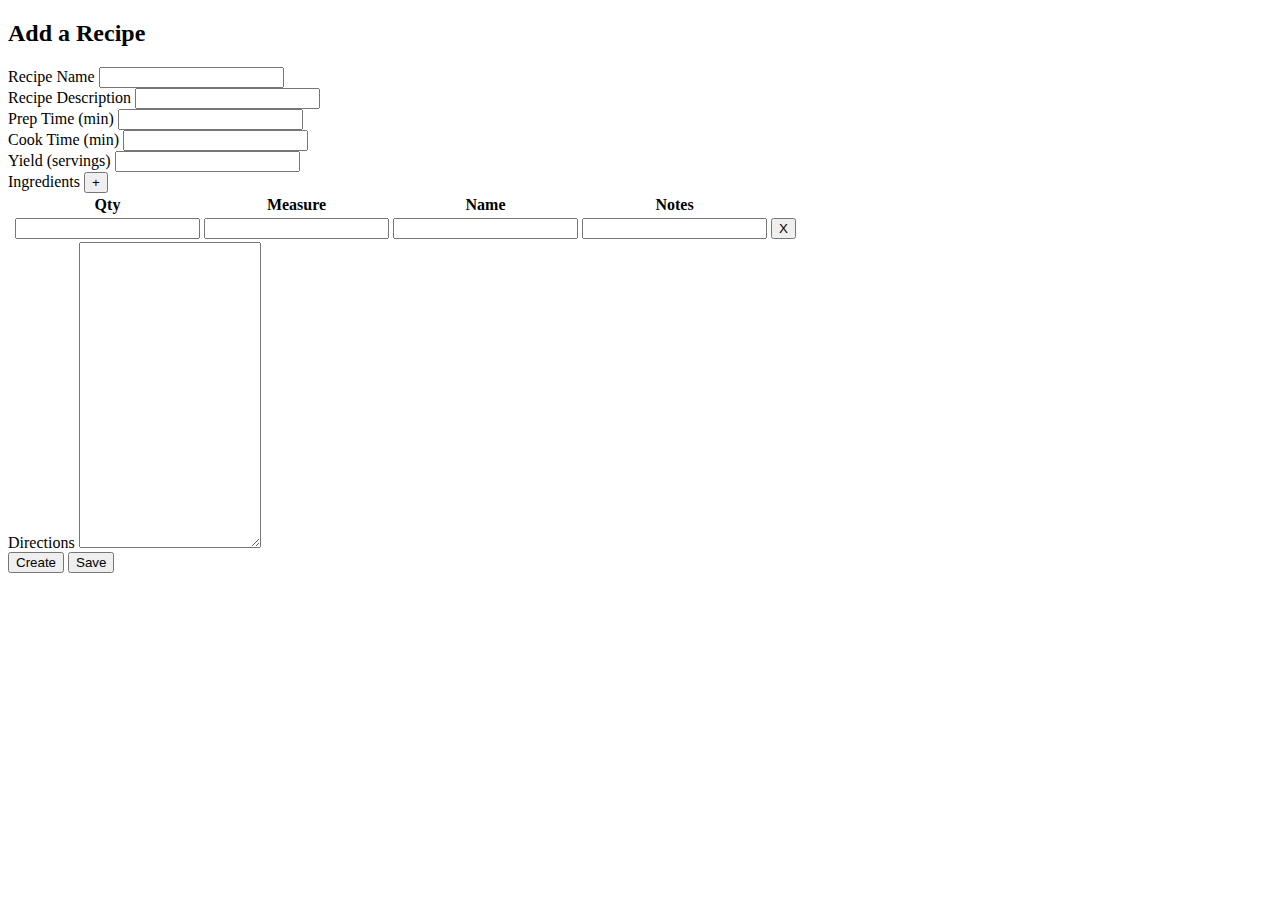
==== src/main/resources/templates/editRecipe.html @ 3d47331a "Adding dev mongodb and Dockerfile" ====
<!DOCTYPE HTML>
<html xmlns:th="http://www.thymeleaf.org">
<head>

    <div th:replace="fragments/imports :: imports"></div>
    <div th:replace="fragments/imports :: style-custom"></div>

    <meta http-equiv="Content-Type" content="text/html; charset=UTF-8"/>
    <title>RMS - Add Recipe</title>
</head>
<body>
    <div class="container-fluid">
        <div th:replace="fragments/nav :: navbar"></div>

        <div class="row">

            <div class="col-md-1"></div>

            <div class="col-md-10">

                <div class="text-center">
                    <h2>Add a Recipe</h2>
                    <p th:text="${statusMessage}"></p>
                </div>

                <form id="recipeInputForm" role="form" th:object="${recipe}">

                    <div class="row">
                        <div class="col-sm-6">

                            <div th:if="${recipe.id} != null">
                                <input type="hidden" id="id" th:field="*{id}"/>
                            </div>

                            <div class="form-group">
                                <label for="name">Recipe Name</label>
                                <input type="text" id="name" th:field="*{name}"/>
                            </div>

                            <div class="form-group">
                                <label for="description">Recipe Description</label>
                                <input type="text" id="description" th:field="*{description}"/>
                            </div>

                            <div class="form-group">
                                <label for="prepTime">Prep Time (min)</label>
                                <input type="number" id="prepTime" th:field="*{prepTime}"/>
                            </div>

                            <div class="form-group">
                                <label for="cookTime">Cook Time (min)</label>
                                <input type="number" id="cookTime" th:field="*{cookTime}"/>
                            </div>

                            <div class="form-group">
                                <label for="yield">Yield (servings)</label>
                                <input type="number" id="yield" th:field="*{yield}"/>
                            </div>

                            <div class="form-group">
                                <label for="ingredients">Ingredients</label>
                                <button id="addIngredientButton" type="submit" class="btn btn-default btn-xs" formmethod="post" formaction="#" th:formaction="@{${T(com.tfr.rms.config.Routes).INPUT_ADD_ROW}}">+</button>
                                <div id="ingredients">

                                    <table class="table table-condensed ingredient-table">
                                        <tbody>
                                            <tr>
                                                <th class="ingredient-number"></th>
                                                <th class="ingredient-quantity">Qty</th>
                                                <th class="ingredient-measure">Measure</th>
                                                <th class="ingredient-name">Name</th>
                                                <th class="ingredient-notes">Notes</th>
                                                <th class="ingredient-remove"></th>
                                            </tr>
                                            <tr th:each="ingredient,stat : *{ingredients}">
                                                <td th:text="__${stat.count}__"></td>
                                                <td><input class="ingredient" type="number" th:field="${recipe.ingredients[__${stat.index}__].amount}"/></td>
                                                <td><input class="ingredient" type="text" th:field="${recipe.ingredients[__${stat.index}__].measure}"/></td>
                                                <td><input class="ingredient" type="text" th:field="${recipe.ingredients[__${stat.index}__].name}"/></td>
                                                <td><input  class="ingredient" type="text" th:field="${recipe.ingredients[__${stat.index}__].notes}"/></td>
                                                <td><button type="submit" formmethod="post" class="btn btn-danger btn-xs" formaction="#" th:formaction="@{${T(com.tfr.rms.config.Routes).INPUT_REMOVE_ROW}} + __${stat.index}__">X</button>
                                                </td>
                                            </tr>
                                        </tbody>
                                    </table>

                                </div>
                            </div>

                        </div>
                        <div class="col-sm-6">
                            <div class="form-group description-holder">
                                <label for="directions">Directions</label>
                                <textarea rows="20" type="text" id="directions" th:field="*{directions}"></textarea>
                            </div>
                        </div>
                    </div>
                    <div class="text-center">
                        <button th:if="${recipe.id} == null" id="createRecipeButton" type="submit" formmethod="post" class="btn btn-primary" formaction="#" th:formaction="@{${T(com.tfr.rms.config.Routes).INPUT_RECIPE}}">Create</button>
                        <button th:if="${recipe.id} != null" id="saveRecipeButton" type="submit" formmethod="post" class="btn btn-primary" formaction="#" th:formaction="@{${T(com.tfr.rms.config.Routes).UPDATE_RECIPE}}">Save</button>
                    </div>

                </form>


            </div>

            <div class="col-md-1"></div>

        </div>
    </div>
</body>
<footer>
    <div th:replace="fragments/footer :: footer"></div>
</footer>
</html>
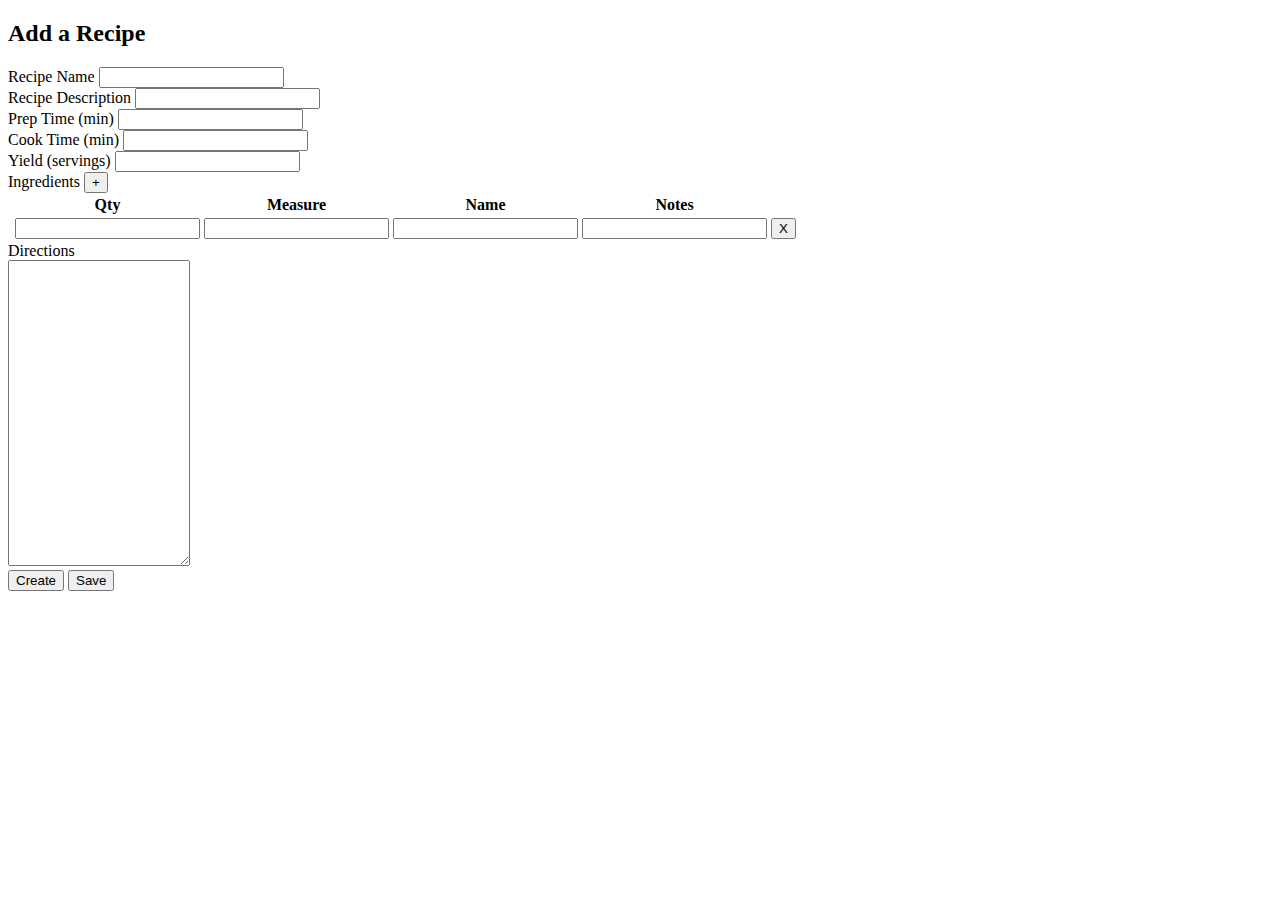
==== commit e12fe0e1: "Updated css and some classes on recipe view and edit templates" ====
--- a/src/main/resources/templates/editRecipe.html
+++ b/src/main/resources/templates/editRecipe.html
@@ -32,32 +32,34 @@
                                 <input type="hidden" id="id" th:field="*{id}"/>
                             </div>
 
-                            <div class="form-group">
-                                <label for="name">Recipe Name</label>
-                                <input type="text" id="name" th:field="*{name}"/>
+                            <div class="well">
+                                <div class="form-group">
+                                    <label for="name">Recipe Name</label>
+                                    <input type="text" id="name" th:field="*{name}"/>
+                                </div>
+
+                                <div class="form-group">
+                                    <label for="description">Recipe Description</label>
+                                    <input type="text" id="description" th:field="*{description}"/>
+                                </div>
+
+                                <div class="form-group">
+                                    <label for="prepTime">Prep Time (min)</label>
+                                    <input type="number" id="prepTime" th:field="*{prepTime}"/>
+                                </div>
+
+                                <div class="form-group">
+                                    <label for="cookTime">Cook Time (min)</label>
+                                    <input type="number" id="cookTime" th:field="*{cookTime}"/>
+                                </div>
+
+                                <div class="form-group">
+                                    <label for="yield">Yield (servings)</label>
+                                    <input type="number" id="yield" th:field="*{yield}"/>
+                                </div>
                             </div>
 
-                            <div class="form-group">
-                                <label for="description">Recipe Description</label>
-                                <input type="text" id="description" th:field="*{description}"/>
-                            </div>
-
-                            <div class="form-group">
-                                <label for="prepTime">Prep Time (min)</label>
-                                <input type="number" id="prepTime" th:field="*{prepTime}"/>
-                            </div>
-
-                            <div class="form-group">
-                                <label for="cookTime">Cook Time (min)</label>
-                                <input type="number" id="cookTime" th:field="*{cookTime}"/>
-                            </div>
-
-                            <div class="form-group">
-                                <label for="yield">Yield (servings)</label>
-                                <input type="number" id="yield" th:field="*{yield}"/>
-                            </div>
-
-                            <div class="form-group">
+                            <div class="well form-group">
                                 <label for="ingredients">Ingredients</label>
                                 <button id="addIngredientButton" type="submit" class="btn btn-default btn-xs" formmethod="post" formaction="#" th:formaction="@{${T(com.tfr.rms.config.Routes).INPUT_ADD_ROW}}">+</button>
                                 <div id="ingredients">
@@ -88,9 +90,9 @@
                             </div>
 
                         </div>
-                        <div class="col-sm-6">
+                        <div class="well col-sm-6">
                             <div class="form-group description-holder">
-                                <label for="directions">Directions</label>
+                                <label for="directions">Directions</label><br/>
                                 <textarea rows="20" type="text" id="directions" th:field="*{directions}"></textarea>
                             </div>
                         </div>
